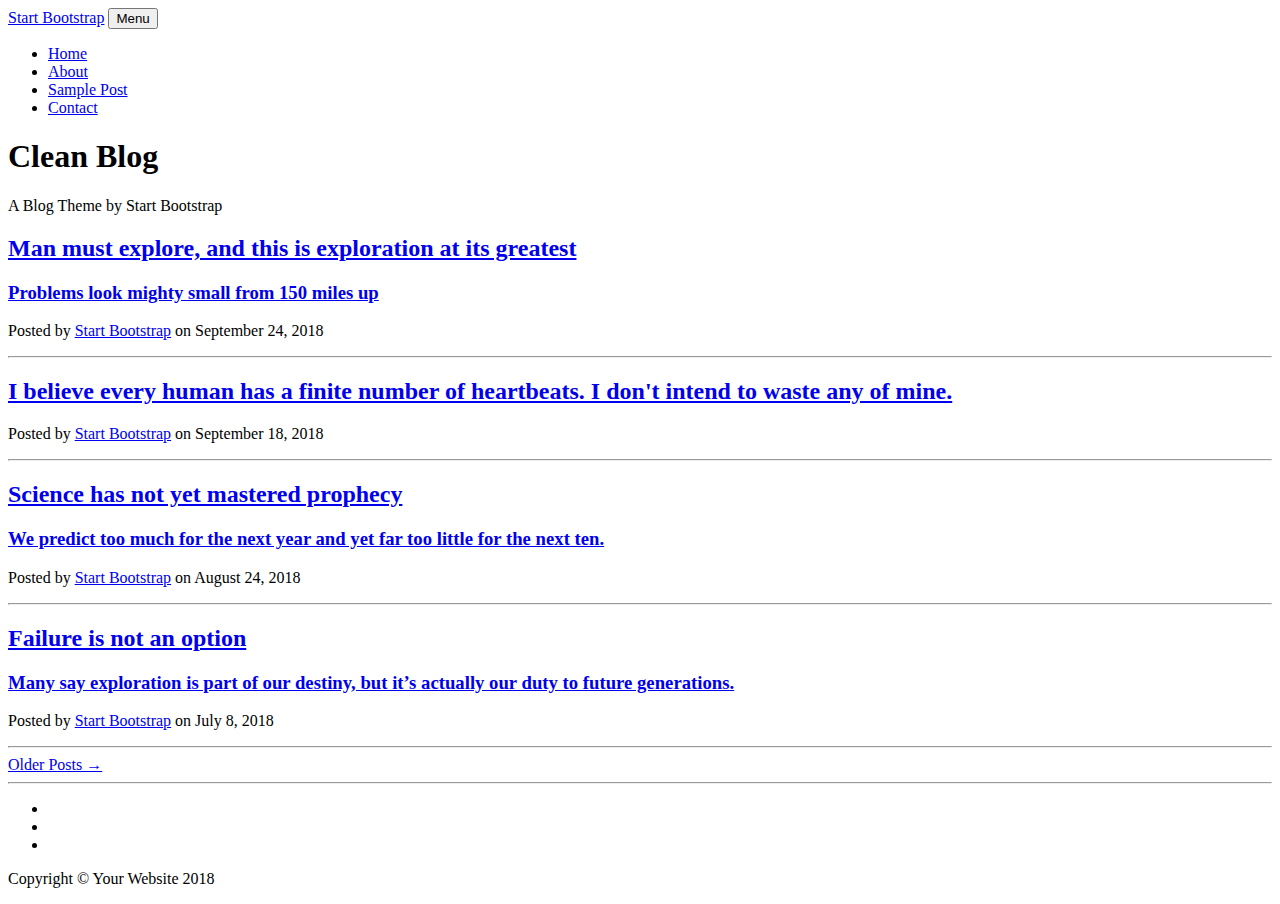
==== src/main/resources/templates/index.html @ 85765504 "Add controller and html templates" ====
<!DOCTYPE html>
<html lang="en">

<head>

    <meta charset="utf-8">
    <meta name="viewport" content="width=device-width, initial-scale=1, shrink-to-fit=no">
    <meta name="description" content="">
    <meta name="author" content="">

    <title>Clean Blog - Start Bootstrap Theme</title>

    <!-- Bootstrap core CSS -->
    <link href="bootstrap.css" rel="stylesheet">

    <!-- Custom fonts for this template -->
    <link href="vendor/fontawesome-free/css/all.min.css" rel="stylesheet" type="text/css">
    <link href='https://fonts.googleapis.com/css?family=Lora:400,700,400italic,700italic' rel='stylesheet' type='text/css'>
    <link href='https://fonts.googleapis.com/css?family=Open+Sans:300italic,400italic,600italic,700italic,800italic,400,300,600,700,800' rel='stylesheet' type='text/css'>

    <!-- Custom styles for this template -->
    <link href="styles.css" rel="stylesheet">

</head>

<body>

<!-- Navigation -->
<nav class="navbar navbar-expand-lg navbar-light fixed-top" id="mainNav">
    <div class="container">
        <a class="navbar-brand" href="index.html">Start Bootstrap</a>
        <button class="navbar-toggler navbar-toggler-right" type="button" data-toggle="collapse" data-target="#navbarResponsive" aria-controls="navbarResponsive" aria-expanded="false" aria-label="Toggle navigation">
            Menu
            <i class="fas fa-bars"></i>
        </button>
        <div class="collapse navbar-collapse" id="navbarResponsive">
            <ul class="navbar-nav ml-auto">
                <li class="nav-item">
                    <a class="nav-link" href="index.html">Home</a>
                </li>
                <li class="nav-item">
                    <a class="nav-link" href="about.html">About</a>
                </li>
                <li class="nav-item">
                    <a class="nav-link" href="/post">Sample Post</a>
                </li>
                <li class="nav-item">
                    <a class="nav-link" href="contact.html">Contact</a>
                </li>
            </ul>
        </div>
    </div>
</nav>

<!-- Page Header -->
<header class="masthead" style="background-image: url('img/home-bg.jpg')">
    <div class="overlay"></div>
    <div class="container">
        <div class="row">
            <div class="col-lg-8 col-md-10 mx-auto">
                <div class="site-heading">
                    <h1>Clean Blog</h1>
                    <span class="subheading">A Blog Theme by Start Bootstrap</span>
                </div>
            </div>
        </div>
    </div>
</header>

<!-- Main Content -->
<div class="container">
    <div class="row">
        <div class="col-lg-8 col-md-10 mx-auto">
            <div class="post-preview">
                <a href="/post">
                    <h2 class="post-title">
                        Man must explore, and this is exploration at its greatest
                    </h2>
                    <h3 class="post-subtitle">
                        Problems look mighty small from 150 miles up
                    </h3>
                </a>
                <p class="post-meta">Posted by
                    <a href="#">Start Bootstrap</a>
                    on September 24, 2018</p>
            </div>
            <hr>
            <div class="post-preview">
                <a href="/post">
                    <h2 class="post-title">
                        I believe every human has a finite number of heartbeats. I don't intend to waste any of mine.
                    </h2>
                </a>
                <p class="post-meta">Posted by
                    <a href="#">Start Bootstrap</a>
                    on September 18, 2018</p>
            </div>
            <hr>
            <div class="post-preview">
                <a href="/post">
                    <h2 class="post-title">
                        Science has not yet mastered prophecy
                    </h2>
                    <h3 class="post-subtitle">
                        We predict too much for the next year and yet far too little for the next ten.
                    </h3>
                </a>
                <p class="post-meta">Posted by
                    <a href="#">Start Bootstrap</a>
                    on August 24, 2018</p>
            </div>
            <hr>
            <div class="post-preview">
                <a href="/post">
                    <h2 class="post-title">
                        Failure is not an option
                    </h2>
                    <h3 class="post-subtitle">
                        Many say exploration is part of our destiny, but it’s actually our duty to future generations.
                    </h3>
                </a>
                <p class="post-meta">Posted by
                    <a href="#">Start Bootstrap</a>
                    on July 8, 2018</p>
            </div>
            <hr>
            <!-- Pager -->
            <div class="clearfix">
                <a class="btn btn-primary float-right" href="#">Older Posts &rarr;</a>
            </div>
        </div>
    </div>
</div>

<hr>

<!-- Footer -->
<footer>
    <div class="container">
        <div class="row">
            <div class="col-lg-8 col-md-10 mx-auto">
                <ul class="list-inline text-center">
                    <li class="list-inline-item">
                        <a href="#">
                  <span class="fa-stack fa-lg">
                    <i class="fas fa-circle fa-stack-2x"></i>
                    <i class="fab fa-twitter fa-stack-1x fa-inverse"></i>
                  </span>
                        </a>
                    </li>
                    <li class="list-inline-item">
                        <a href="#">
                  <span class="fa-stack fa-lg">
                    <i class="fas fa-circle fa-stack-2x"></i>
                    <i class="fab fa-facebook-f fa-stack-1x fa-inverse"></i>
                  </span>
                        </a>
                    </li>
                    <li class="list-inline-item">
                        <a href="#">
                  <span class="fa-stack fa-lg">
                    <i class="fas fa-circle fa-stack-2x"></i>
                    <i class="fab fa-github fa-stack-1x fa-inverse"></i>
                  </span>
                        </a>
                    </li>
                </ul>
                <p class="copyright text-muted">Copyright &copy; Your Website 2018</p>
            </div>
        </div>
    </div>
</footer>

<!-- Bootstrap core JavaScript -->
<script src="vendor/jquery/jquery.min.js"></script>
<script src="vendor/bootstrap/js/bootstrap.bundle.min.js"></script>

<!-- Custom scripts for this template -->
<script src="js/clean-blog.min.js"></script>

</body>

</html>
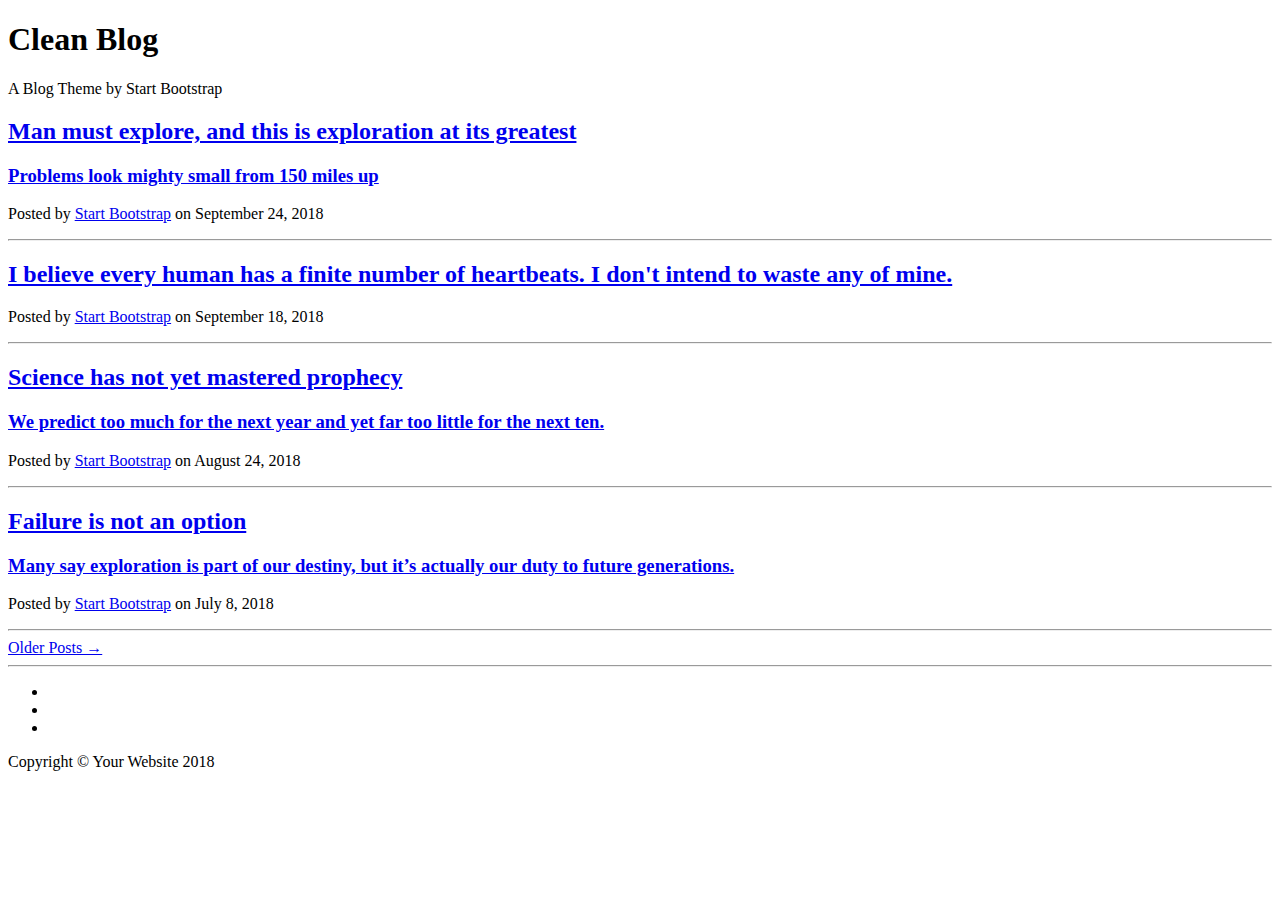
==== commit c5741c7e: "Add controller and html templates" ====
--- a/src/main/resources/templates/index.html
+++ b/src/main/resources/templates/index.html
@@ -1,5 +1,5 @@
 <!DOCTYPE html>
-<html lang="en">
+<html lang="en" xmlns:th="http://www.w3.org/1999/xhtml">
 
 <head>
 
@@ -25,32 +25,7 @@
 
 <body>
 
-<!-- Navigation -->
-<nav class="navbar navbar-expand-lg navbar-light fixed-top" id="mainNav">
-    <div class="container">
-        <a class="navbar-brand" href="index.html">Start Bootstrap</a>
-        <button class="navbar-toggler navbar-toggler-right" type="button" data-toggle="collapse" data-target="#navbarResponsive" aria-controls="navbarResponsive" aria-expanded="false" aria-label="Toggle navigation">
-            Menu
-            <i class="fas fa-bars"></i>
-        </button>
-        <div class="collapse navbar-collapse" id="navbarResponsive">
-            <ul class="navbar-nav ml-auto">
-                <li class="nav-item">
-                    <a class="nav-link" href="index.html">Home</a>
-                </li>
-                <li class="nav-item">
-                    <a class="nav-link" href="about.html">About</a>
-                </li>
-                <li class="nav-item">
-                    <a class="nav-link" href="/post">Sample Post</a>
-                </li>
-                <li class="nav-item">
-                    <a class="nav-link" href="contact.html">Contact</a>
-                </li>
-            </ul>
-        </div>
-    </div>
-</nav>
+<div th:replace="navbar"></div>
 
 <!-- Page Header -->
 <header class="masthead" style="background-image: url('img/home-bg.jpg')">
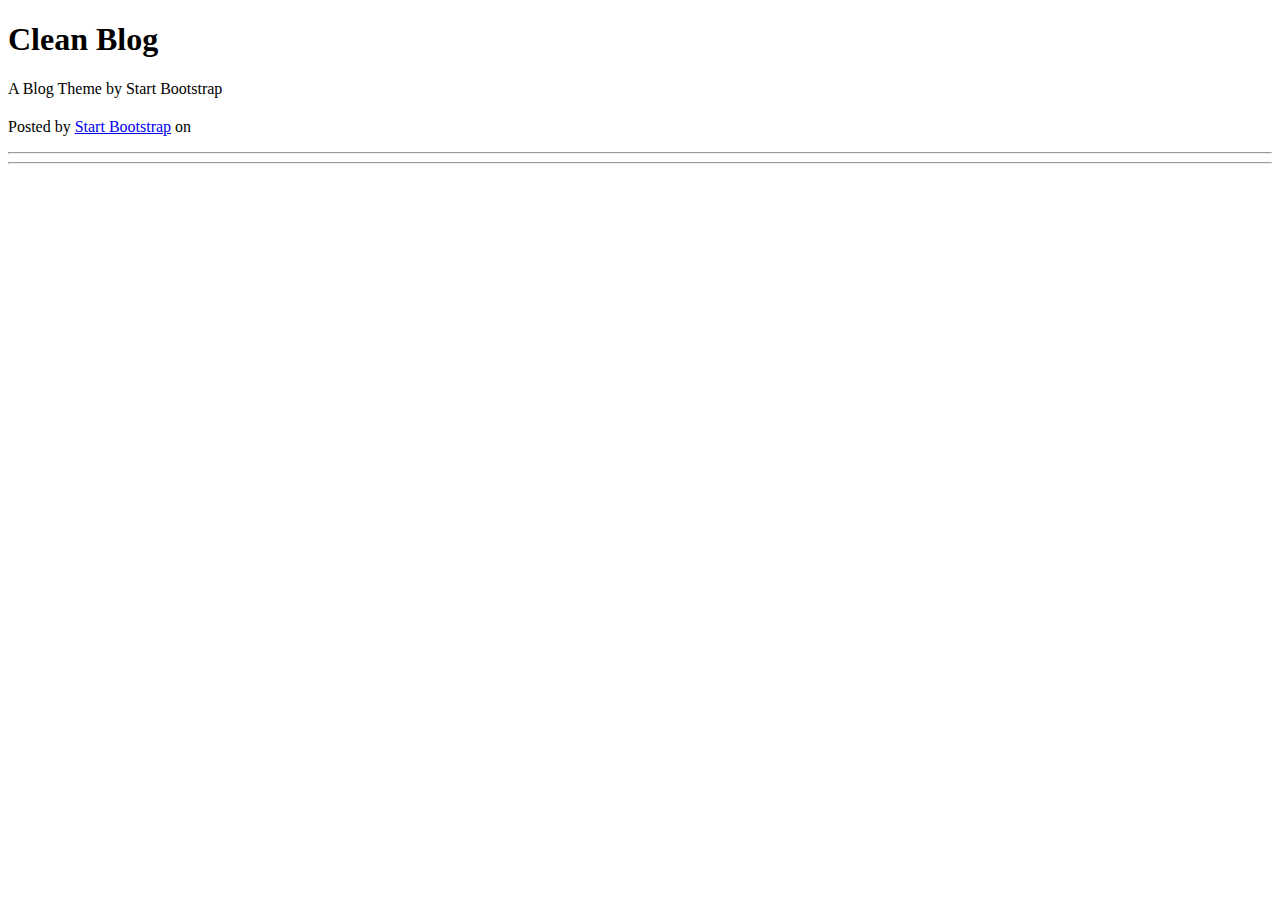
==== commit 8ff42b57: "Create blog app" ====
--- a/src/main/resources/templates/index.html
+++ b/src/main/resources/templates/index.html
@@ -10,17 +10,7 @@
 
     <title>Clean Blog - Start Bootstrap Theme</title>
 
-    <!-- Bootstrap core CSS -->
-    <link href="bootstrap.css" rel="stylesheet">
-
-    <!-- Custom fonts for this template -->
-    <link href="vendor/fontawesome-free/css/all.min.css" rel="stylesheet" type="text/css">
-    <link href='https://fonts.googleapis.com/css?family=Lora:400,700,400italic,700italic' rel='stylesheet' type='text/css'>
-    <link href='https://fonts.googleapis.com/css?family=Open+Sans:300italic,400italic,600italic,700italic,800italic,400,300,600,700,800' rel='stylesheet' type='text/css'>
-
-    <!-- Custom styles for this template -->
-    <link href="styles.css" rel="stylesheet">
-
+    <div th:replace="_styles"></div>
 </head>
 
 <body>
@@ -46,113 +36,30 @@
 <div class="container">
     <div class="row">
         <div class="col-lg-8 col-md-10 mx-auto">
-            <div class="post-preview">
-                <a href="/post">
-                    <h2 class="post-title">
-                        Man must explore, and this is exploration at its greatest
-                    </h2>
-                    <h3 class="post-subtitle">
-                        Problems look mighty small from 150 miles up
-                    </h3>
+            <div class="post-preview" th:each="post : ${posts}">
+                <a href="/posts" th:href="@{'/posts/' + ${post.id}}">
+                    <h2 class="post-title" th:text="${post.title}"></h2>
+                    <h3 class="post-subtitle" th:text="${post.subtitle}"></h3>
                 </a>
                 <p class="post-meta">Posted by
-                    <a href="#">Start Bootstrap</a>
-                    on September 24, 2018</p>
-            </div>
-            <hr>
-            <div class="post-preview">
-                <a href="/post">
-                    <h2 class="post-title">
-                        I believe every human has a finite number of heartbeats. I don't intend to waste any of mine.
-                    </h2>
-                </a>
-                <p class="post-meta">Posted by
-                    <a href="#">Start Bootstrap</a>
-                    on September 18, 2018</p>
-            </div>
-            <hr>
-            <div class="post-preview">
-                <a href="/post">
-                    <h2 class="post-title">
-                        Science has not yet mastered prophecy
-                    </h2>
-                    <h3 class="post-subtitle">
-                        We predict too much for the next year and yet far too little for the next ten.
-                    </h3>
-                </a>
-                <p class="post-meta">Posted by
-                    <a href="#">Start Bootstrap</a>
-                    on August 24, 2018</p>
-            </div>
-            <hr>
-            <div class="post-preview">
-                <a href="/post">
-                    <h2 class="post-title">
-                        Failure is not an option
-                    </h2>
-                    <h3 class="post-subtitle">
-                        Many say exploration is part of our destiny, but it’s actually our duty to future generations.
-                    </h3>
-                </a>
-                <p class="post-meta">Posted by
-                    <a href="#">Start Bootstrap</a>
-                    on July 8, 2018</p>
+                    <a href="#" th:text="${post.author}">Start Bootstrap</a>
+                    on <span th:text="${post.date}" th:remove="tag"></span></p>
             </div>
             <hr>
             <!-- Pager -->
-            <div class="clearfix">
+            <!-- <div class="clearfix">
                 <a class="btn btn-primary float-right" href="#">Older Posts &rarr;</a>
-            </div>
+            </div> -->
         </div>
     </div>
 </div>
 
 <hr>
 
-<!-- Footer -->
-<footer>
-    <div class="container">
-        <div class="row">
-            <div class="col-lg-8 col-md-10 mx-auto">
-                <ul class="list-inline text-center">
-                    <li class="list-inline-item">
-                        <a href="#">
-                  <span class="fa-stack fa-lg">
-                    <i class="fas fa-circle fa-stack-2x"></i>
-                    <i class="fab fa-twitter fa-stack-1x fa-inverse"></i>
-                  </span>
-                        </a>
-                    </li>
-                    <li class="list-inline-item">
-                        <a href="#">
-                  <span class="fa-stack fa-lg">
-                    <i class="fas fa-circle fa-stack-2x"></i>
-                    <i class="fab fa-facebook-f fa-stack-1x fa-inverse"></i>
-                  </span>
-                        </a>
-                    </li>
-                    <li class="list-inline-item">
-                        <a href="#">
-                  <span class="fa-stack fa-lg">
-                    <i class="fas fa-circle fa-stack-2x"></i>
-                    <i class="fab fa-github fa-stack-1x fa-inverse"></i>
-                  </span>
-                        </a>
-                    </li>
-                </ul>
-                <p class="copyright text-muted">Copyright &copy; Your Website 2018</p>
-            </div>
-        </div>
-    </div>
-</footer>
+<div th:replace="_footer"></div>
 
-<!-- Bootstrap core JavaScript -->
-<script src="vendor/jquery/jquery.min.js"></script>
-<script src="vendor/bootstrap/js/bootstrap.bundle.min.js"></script>
-
-<!-- Custom scripts for this template -->
-<script src="js/clean-blog.min.js"></script>
+<div th:replace="_scripts"></div>
 
 </body>
 
-</html>+</html>
